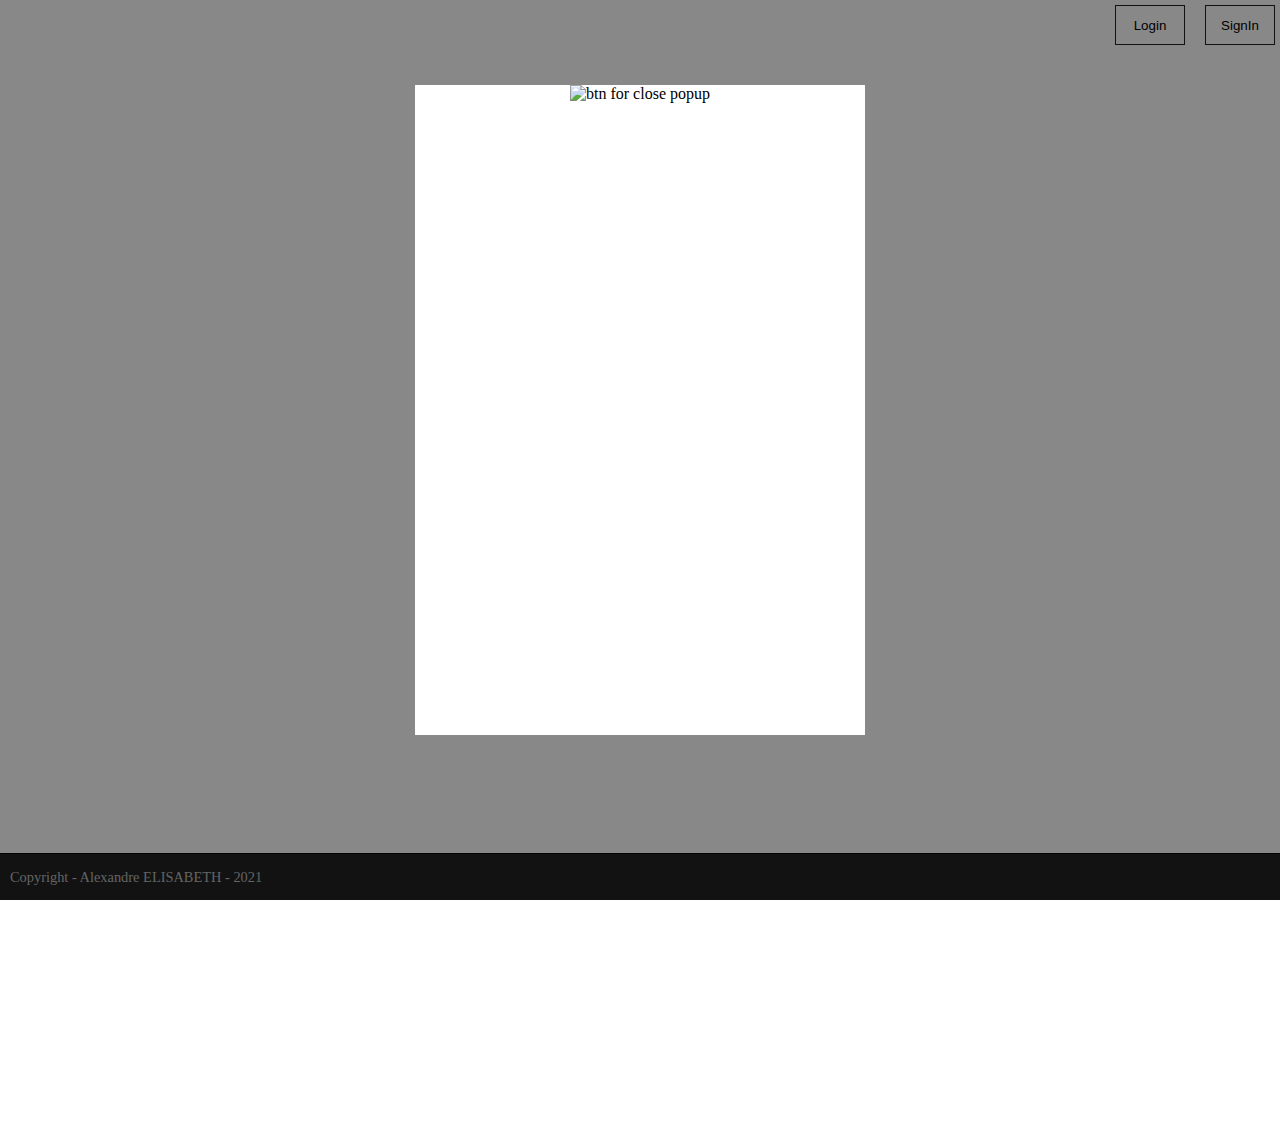
==== client/natif/index.html @ afcd2024 "update" ====
<!DOCTYPE html>

<html>
    <head>
        <meta charset="UTF-8" lang="fr">
        <meta name="viewport" content="width=device-width, initial-scale=1.0">

        <link rel="stylesheet" href="css/style.css">

        <script src="js/script.js" async></script>

        <title>DeliTest</title>
    </head>
    <body>
        <header>
            <nav>
                <div class="btn_container">
                    <button>Login</button>
                </div>
                <div class="btn_container">
                    <button>SignIn</button>
                </div>
            </nav>
        </header>

        <main>
            <div class="hover_container">
                <div class="popup_container">
                    <div class="closer">
                        <img id="closer_id" class="closer" src="img/close.png" alt="btn for close popup">
                    </div>
                    <div class="img_container">

                    </div>
                    <div class="details_container">

                    </div>
                </div>
            </div>
            <div class="container">
                <div class="title_container">
                    <h1>~ DeliTest ~</h1>
                    <h4>Marque de prestance</h4>
                </div>

                <div class="container">
                    <div class="flex_row">
                        <div class="flex_content">
                            <button class="main_btn" id="dumbo"><span>Dumbo</span></button>
                        </div>
                        <div class="flex_content">
                            <button class="main_btn" id="bouillon"><span>Bouillon 47</span></button>
                        </div>
                    </div>
                </div>
            </div>
        </main>

        <footer>
            <p>Copyright - Alexandre ELISABETH - 2021</p>
        </footer>
    </body>
</html>
---- client/natif/css/style.css ----
html, body {
    width: 100%;
    height: 100%;
    margin: 0;
    padding: 0;
    overflow: hidden;
    background-color: #FFFFFF;
}

header {
    position: absolute;
    top: 0;
    left: 0;
    width: 100%;
    height: auto;
}

nav {
    float: right;
    display: flex;
    flex-direction: row;
}

.btn_container {
    width: auto;
    height: auto;
    margin: 5px;
    padding-left: 10px;
}

.btn_container>button {
    width: 70px;
    height: 40px;
    border-radius: 0;
    border: 1px solid #222222;
    background-color: white;
}

.btn_container>button:hover {
    background-color: rgb(207, 207, 207);
    cursor: pointer;
}

main {
    width: auto;
    height: 100%;
    margin: auto;
    padding: 20px;
    padding-top: 45px;
    text-align: center;
}

.hover_container {
    position: absolute;
    display: block;
    z-index: 100;
    width: 100%;
    height: 100%;
    top: 0;
    left: 0;
    margin: 0;
    padding: 0;
    background-color: #00000077;
    text-align: center;
}

.popup_container {
    position: relative;
    display: block;
    z-index: 101;
    width: 450px;
    height: 650px;
    margin: auto;
    margin-top: 85px;
    padding: 0;
    text-align: center;
    background-color: #FFFFFF;
}

.container {
    width: 100%;
    height: 100%;
    margin: 0;
    padding: 0;
}

.title_container {
    width: auto;
    height: auto;
    text-align: center;
}

h1, h4 {
    font-family: monospace, Arial, Helvetica, sans-serif;
}

h1 {
    margin-top: 100px;
    margin-bottom: 0;
    padding-bottom: 0;
}

h4 {
    margin-top: 0;
    padding-top: 0;
}

.main_btn {
    width: 120px;
    height: 45px;
    font-size: 1em;
    border-radius: 0;
    border: 1px solid #222222;
    cursor: pointer;
}

.main_btn:hover {
    transition: 0.3s;
    transform: scale(1.05);
}

.main_btn:hover>span {
    transition: 0.5s;
    transform: rotate(7deg);
    -ms-transform: rotate(7deg);
    -webkit-transform: rotate(7deg);
    display: inline-block;
}

.main_btn#dumbo {
    background-color: #FFFFFF;
    color: #030303;
}

.main_btn#dumbo:hover {
    background-color: #bbbbbb;
}

.main_btn#bouillon {
    background-color: #ff651e;
    color: #030303;
}

.main_btn#bouillon:hover {
    background-color: #bbbbbb;
}

.flex_row {
    margin-top: 45px;
    display: flex;
    flex-direction: row;
}

.flex_row>.flex_content {
    flex: 1 1 auto;
    margin: 10px;
}

.flex_content:first-child {
    text-align: right;
    margin-right: 15px;
}

.flex_content:last-child {
    text-align: left;
    margin-left: 15px;
}

footer {
    position: absolute;
    bottom: 0;
    left: 0;
    width: 100%;
    color: #bbbbbb;
    background-color: #222222;
    border-top: 1px solid #030303;
}

footer>p {
    margin-left: 10px;
    font-size: 0.9em;
}
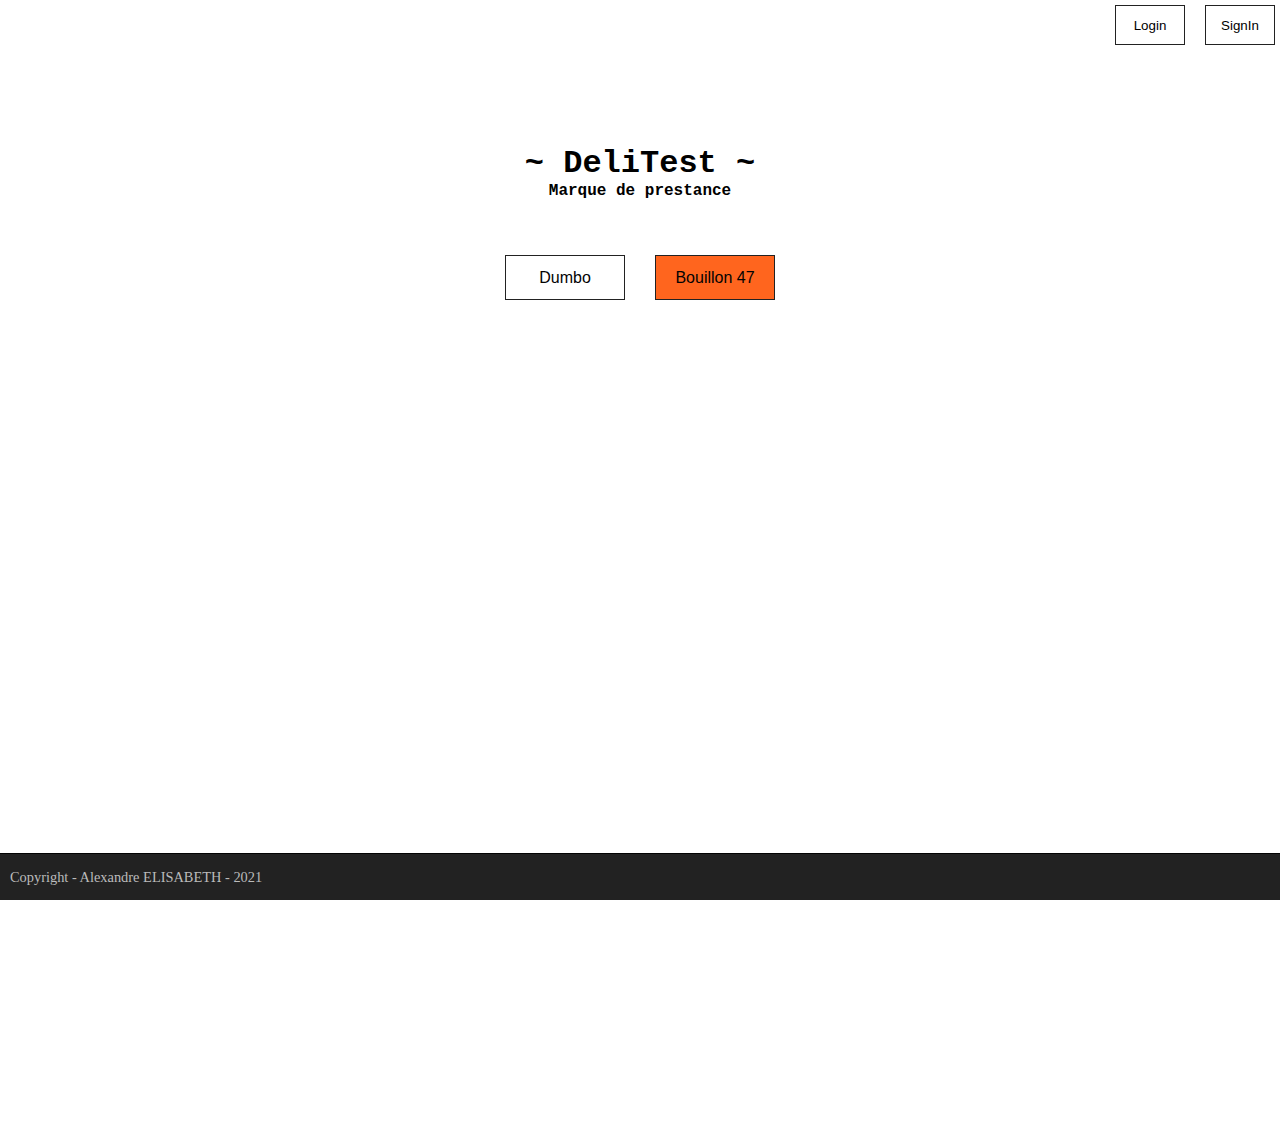
==== commit 6a95c6f6: "update" ====
--- a/client/natif/index.html
+++ b/client/natif/index.html
@@ -6,8 +6,10 @@
         <meta name="viewport" content="width=device-width, initial-scale=1.0">
 
         <link rel="stylesheet" href="css/style.css">
+        <link rel="stylesheet" href="css/popup.css">
 
-        <script src="js/script.js" async></script>
+        <script src="js/popupManager.js" async></script>
+        <script src="js/logRegManager.js" async></script>
 
         <title>DeliTest</title>
     </head>
@@ -15,28 +17,93 @@
         <header>
             <nav>
                 <div class="btn_container">
-                    <button>Login</button>
+                    <button id="log_btn">Login</button>
                 </div>
+
                 <div class="btn_container">
-                    <button>SignIn</button>
+                    <button id="reg_btn">SignIn</button>
                 </div>
             </nav>
         </header>
 
         <main>
-            <div class="hover_container">
+            <div class="hover_container" id="hover_container_id">
                 <div class="popup_container">
                     <div class="closer">
-                        <img id="closer_id" class="closer" src="img/close.png" alt="btn for close popup">
+                        <img id="closer_id" src="img/autre/close.png" alt="btn for close popup">
                     </div>
+
                     <div class="img_container">
+                        <img id="restor_img" src="img/autre/close.png" alt="Restaurant img">
+                    </div>
 
-                    </div>
                     <div class="details_container">
+                        <div class="flex_col">
+                            <div class="popup_title flex_content">
+                                <h2>Dumbo</h2>
+                                <h3>Burgers</h3>
+                            </div>
 
+                            <div class="address_container flex_content">
+                                <p>64 rue jean-Baptiste Pigalle, 75009 Paris.</p>
+                            </div>
+                        </div>
+
+                        <div class="sigles_container">
+                            <div class="flex_row no_mp">
+                                <div class="flex_content">
+                                    <div class="flex_col">
+                                        <div class="sigle_img">
+                                            <img src="img/autre/close.png" alt="sigle container">
+                                        </div>
+
+                                        <div class="sigle_txt">
+                                            <p>text here</p>
+                                        </div>
+                                    </div>
+                                </div>
+
+                                <div class="flex_content">
+                                    <div class="flex_col">
+                                        <div class="sigle_img">
+                                            <img src="img/autre/close.png" alt="sigle container">
+                                        </div>
+
+                                        <div class="sigle_txt">
+                                            <p>text here</p>
+                                        </div>
+                                    </div>
+                                </div>
+
+                                <div class="flex_content">
+                                    <div class="flex_col">
+                                        <div class="sigle_img">
+                                            <img src="img/autre/close.png" alt="sigle container">
+                                        </div>
+
+                                        <div class="sigle_txt">
+                                            <p>text here</p>
+                                        </div>
+                                    </div>
+                                </div>
+
+                                <div class="flex_content">
+                                    <div class="flex_col">
+                                        <div class="sigle_img">
+                                            <img src="img/autre/close.png" alt="sigle container">
+                                        </div>
+
+                                        <div class="sigle_txt">
+                                            <p>text here</p>
+                                        </div>
+                                    </div>
+                                </div>
+                            </div>
+                        </div>
                     </div>
                 </div>
             </div>
+
             <div class="container">
                 <div class="title_container">
                     <h1>~ DeliTest ~</h1>
@@ -48,6 +115,7 @@
                         <div class="flex_content">
                             <button class="main_btn" id="dumbo"><span>Dumbo</span></button>
                         </div>
+
                         <div class="flex_content">
                             <button class="main_btn" id="bouillon"><span>Bouillon 47</span></button>
                         </div>
--- a/client/natif/css/style.css
+++ b/client/natif/css/style.css
@@ -48,33 +48,6 @@
     padding: 20px;
     padding-top: 45px;
     text-align: center;
-}
-
-.hover_container {
-    position: absolute;
-    display: block;
-    z-index: 100;
-    width: 100%;
-    height: 100%;
-    top: 0;
-    left: 0;
-    margin: 0;
-    padding: 0;
-    background-color: #00000077;
-    text-align: center;
-}
-
-.popup_container {
-    position: relative;
-    display: block;
-    z-index: 101;
-    width: 450px;
-    height: 650px;
-    margin: auto;
-    margin-top: 85px;
-    padding: 0;
-    text-align: center;
-    background-color: #FFFFFF;
 }
 
 .container {
@@ -151,17 +124,25 @@
     flex-direction: row;
 }
 
+.no_mp {
+    margin: 0;
+    padding: 0;
+}
+
+.flex_content {
+    flex: 1 1 auto;
+}
+
 .flex_row>.flex_content {
-    flex: 1 1 auto;
     margin: 10px;
 }
 
-.flex_content:first-child {
+.container>.flex_row>.flex_content:first-child {
     text-align: right;
     margin-right: 15px;
 }
 
-.flex_content:last-child {
+.container>.flex_row>.flex_content:last-child {
     text-align: left;
     margin-left: 15px;
 }
--- a/client/natif/css/popup.css
+++ b/client/natif/css/popup.css
@@ -0,0 +1,134 @@
+.hover_container {
+    position: absolute;
+    display: none;
+    z-index: 100;
+    width: 100%;
+    height: 100%;
+    top: 0;
+    left: 0;
+    margin: 0;
+    padding: 0;
+    background-color: #00000077;
+    text-align: center;
+}
+
+.popup_container {
+    position: relative;
+    display: block;
+    z-index: 101;
+    width: 450px;
+    height: 570px;
+    margin: auto;
+    margin-top: 85px;
+    padding: 0;
+    text-align: center;
+    background-color: #FFFFFF;
+    border: 1px solid rgb(80, 0, 0);
+}
+
+.closer {
+    position: absolute;
+    top: 0;
+    right: 0;
+    width: 34px;
+    height: 34px;
+    margin: 0;
+    padding: 0;
+    cursor: pointer;
+}
+
+.closer>img {
+    width: 100%;
+    height: auto;
+    margin: 0;
+    padding: 0;
+}
+
+.img_container {
+    position: relative;
+    width: 70%;
+    height: 45%;
+    margin: auto;
+    padding: 0;
+}
+
+.img_container>img {
+    width: 100%;
+    height: auto;
+    margin: 0;
+    margin-top: 15px;
+    padding: 0;
+    border: 1px solid rgb(80, 0, 0);
+}
+
+.details_container {
+    position: relative;
+    width: 100%;
+    height: 55%;
+    margin: 0;
+    margin-left: 5px;
+    margin-top: 25px;
+    padding: 0;
+}
+
+.flex_col {
+    display: flex;
+    flex-direction: column;
+    width: 100%;
+}
+
+.popup_title {
+    text-align: left;
+    margin: 0;
+    padding: 0;
+}
+
+.popup_title>h2 {
+    margin-bottom: 0;
+    padding-bottom: 0;
+}
+
+.popup_title>h3 {
+    margin-top: 3px;
+    padding-top: 0;
+    margin-bottom: 0;
+    padding-bottom: 0;
+    font-weight: normal;
+}
+
+.address_container {
+    width: 100%;
+    text-align: left;
+    margin-top: 15px;
+    padding-top: 0;
+}
+
+.address_container>p {
+    margin-top: 5px;
+}
+
+.sigles_container {
+    position: absolute;
+    bottom: 25px;
+    left: -5px;
+    width: 100%;
+    height: auto;
+    margin: 0;
+    padding: 0;
+    text-align: center;
+}
+
+.sigle_img {
+    position: relative;
+    width: 25px;
+    height: 25px;
+    margin: auto;
+    padding: 0;
+}
+
+.sigle_img>img {
+    width: 100%;
+    height: 100%;
+    margin: 0;
+    padding: 0;
+}